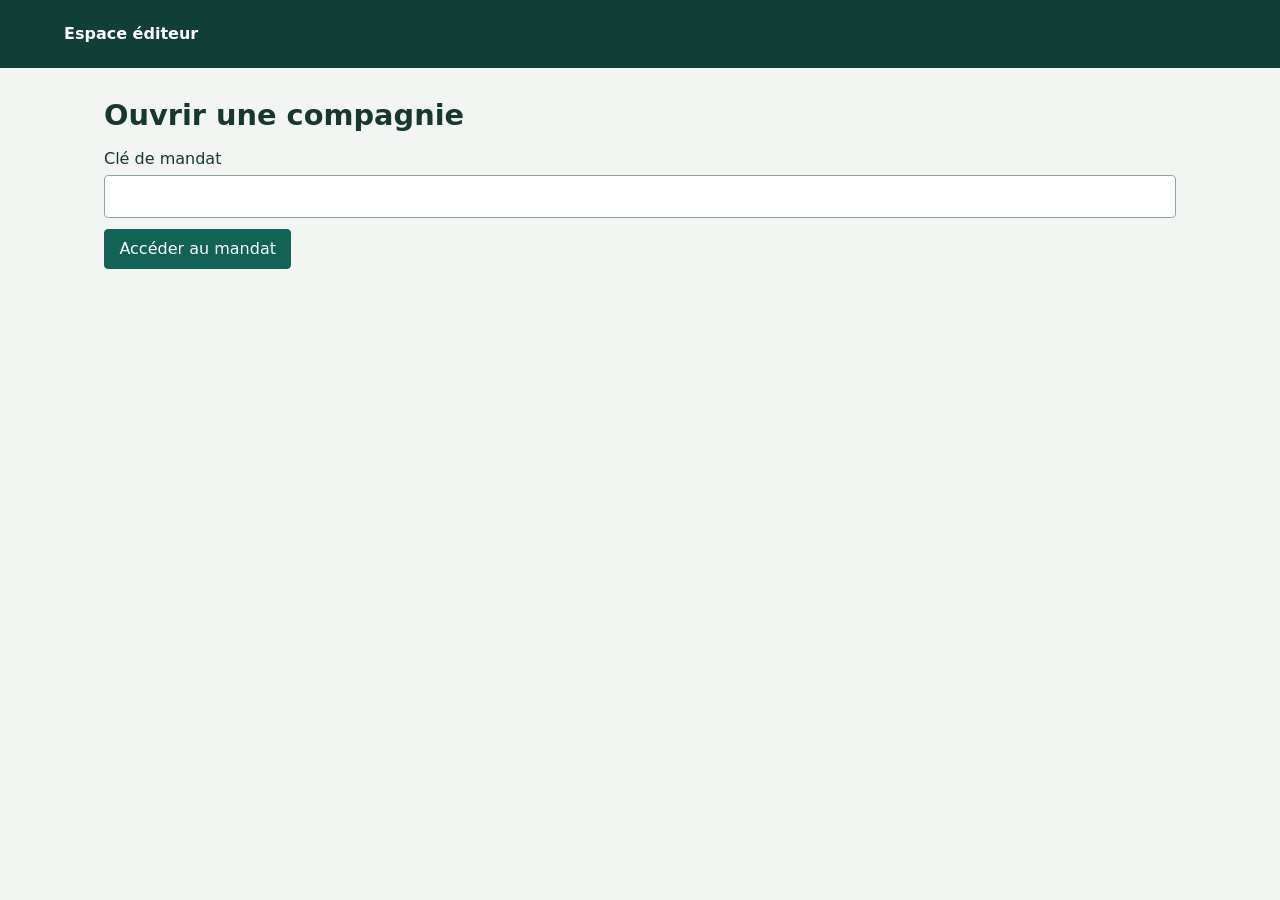
==== src/Transport.Api/wwwroot/editeur/index.html @ 02064897 "Ouvrir la première agence depuis l’espace éditeur sur mandat nominatif" ====
<!doctype html>
<html lang="fr"><head><meta charset="utf-8"><meta name="viewport" content="width=device-width,initial-scale=1">
<meta http-equiv="Content-Security-Policy" content="default-src 'self'; object-src 'none'; base-uri 'none'; form-action 'none'">
<title>Ouverture de compagnie · Éditeur</title><link rel="stylesheet" href="../administration/admin.css"><script src="opening.js" defer></script>
</head><body><header><strong>Espace éditeur</strong><button id="exit" hidden>Fermer la session</button></header>
<main><h1>Ouvrir une compagnie</h1>
<form id="access"><label>Clé de mandat<input name="key" type="password" required autocomplete="off" minlength="64" maxlength="64"></label><button>Accéder au mandat</button></form>
<p id="identity" hidden></p>
<form id="opening" hidden>
<label>Nom commercial<input name="company" required maxlength="120"></label>
<label>Raison sociale<input name="entity" required maxlength="120"></label>
<label>Code pays<input name="country" required value="CI" pattern="[A-Za-z]{2}" maxlength="2"></label>
<label>Première agence<input name="agency" required maxlength="120"></label>
<label>Arrêt de rattachement<select name="station" required></select></label>
<button>Ouvrir la compagnie</button></form>
<p id="status" role="status" aria-live="polite"></p></main></body></html>
---- src/Transport.Api/wwwroot/administration/admin.css ----
*{box-sizing:border-box}body{margin:0;background:#f2f5f2;color:#17372f;font:16px/1.5 'Segoe UI',system-ui,sans-serif}
header,main{padding:1rem max(5vw,1rem)}header,.bar{display:flex;align-items:center;gap:1rem;flex-wrap:wrap}header{background:#123e38;color:#fff;justify-content:space-between;min-height:68px}header span{margin-left:1em}main{max-width:1200px;margin:auto}h1,h2{line-height:1.2;margin:.5em 0}h1{font-size:1.8rem}.bar{margin:1rem 0}.bar h1{margin-right:auto}.layout{display:grid;grid-template-columns:1.3fr 1fr;gap:1rem}section,details{background:white;padding:1.3rem;border:1px solid #cbd8d2;border-radius:7px}#signin{max-width:27rem;margin:7vh auto}details,#delivery{margin-top:1rem}label{display:block;margin:.65rem 0}input,select,button{font:inherit}input:not([type=checkbox]),select{display:block;width:100%;padding:.55em;margin-top:.2em;border:1px solid #91a79e;border-radius:4px}button{cursor:pointer;background:#126255;border:1px solid #126255;color:white;padding:.45em .9em;border-radius:4px}button.quiet{background:white;color:#15534a}button:disabled{opacity:.55;cursor:default}fieldset{border:1px solid #cad8d0}#staff article{display:flex;align-items:center;gap:.75rem;border-top:1px solid #dbe5df;padding:.65rem 0}article div{flex:1}small{display:block;color:#4e625c}output{display:block;overflow-wrap:anywhere;font-family:monospace;margin:.7rem 0}#status{font-weight:600}summary{cursor:pointer}li{margin:.4rem 0}[hidden]{display:none!important}@media(max-width:760px){.layout{grid-template-columns:1fr}header span{display:block;margin:0}}
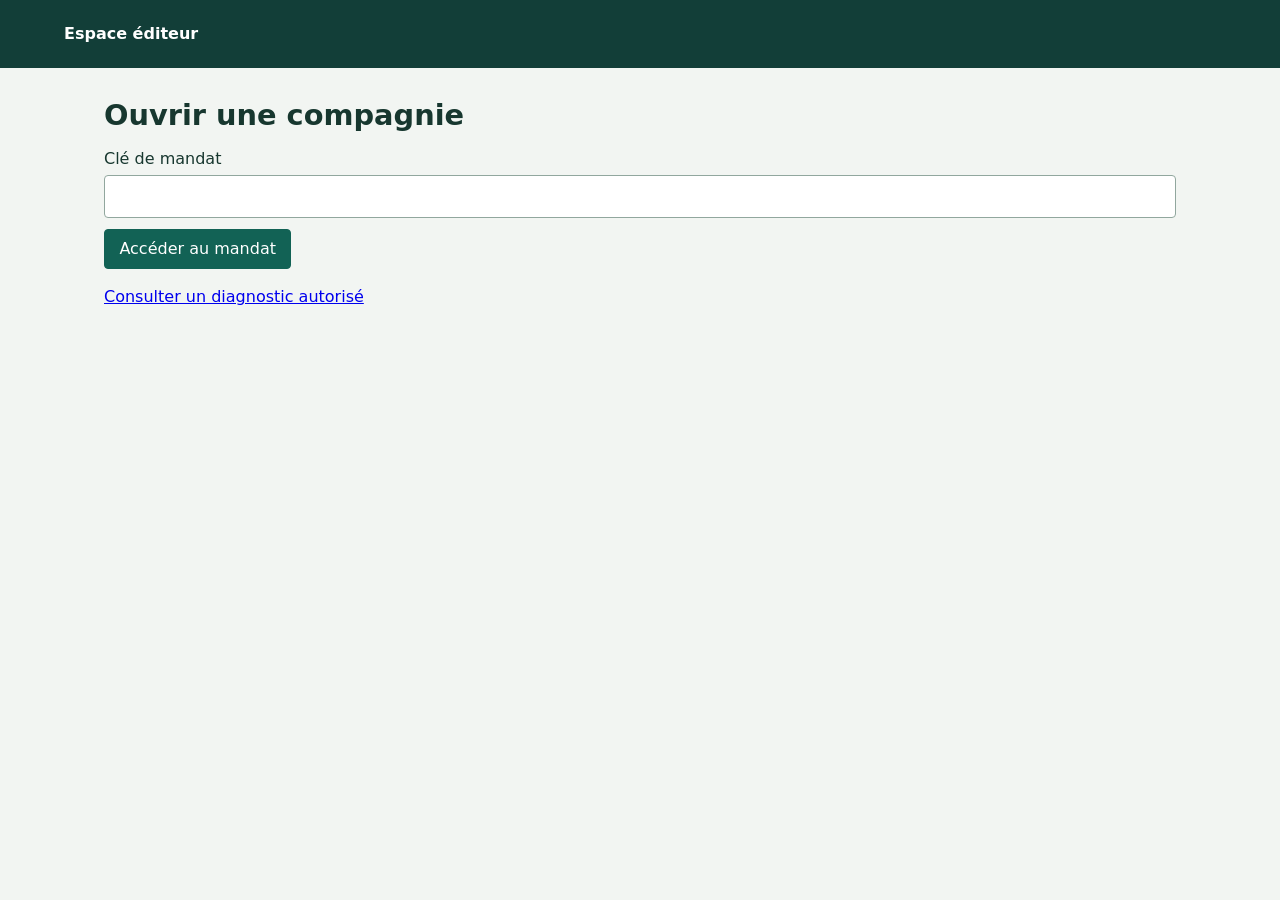
==== commit 0b288df6: "Éditeur : diagnostic temporaire sur accord tracé de la compagnie" ====
--- a/src/Transport.Api/wwwroot/editeur/index.html
+++ b/src/Transport.Api/wwwroot/editeur/index.html
@@ -13,4 +13,4 @@
 <label>Première agence<input name="agency" required maxlength="120"></label>
 <label>Arrêt de rattachement<select name="station" required></select></label>
 <button>Ouvrir la compagnie</button></form>
-<p id="status" role="status" aria-live="polite"></p></main></body></html>
+<p id="status" role="status" aria-live="polite"></p><p><a href="support.html">Consulter un diagnostic autorisé</a></p></main></body></html>
